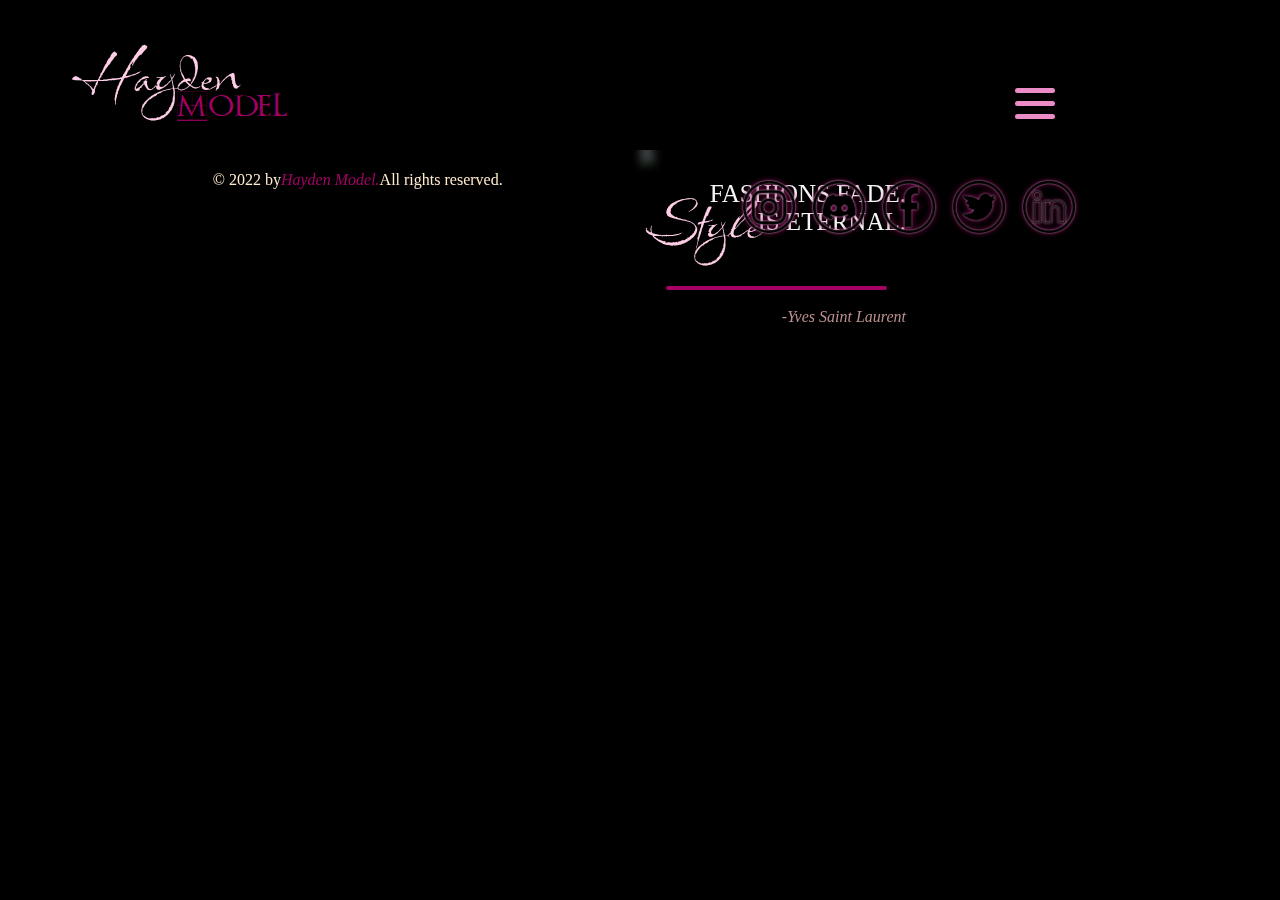
==== src/index.html @ fb040f42 "functionnal burger menu & all pages" ====
<!DOCTYPE html>
<html lang="en">
<head>
    <meta charset="UTF-8">
    <meta http-equiv="X-UA-Compatible" content="IE=edge">
    <meta name="viewport" content="width=device-width, initial-scale=1.0">
    <title>Hayden Model</title>
    <link rel="icon" href="./assets/images/favicon.ico"/>
    <link href="style.css" rel="stylesheet" />
    <script src="./script.js" defer></script>
    <link rel="preconnect" href="https://fonts.googleapis.com">
<link rel="preconnect" href="https://fonts.gstatic.com" crossorigin>
<link href="https://fonts.googleapis.com/css2?family=Babylonica&display=swap" rel="stylesheet">
</head>
<body>
    <header>
        <h1>Hayden</h1><br>
        <h2> Model</h2>
        <div class="header-div">
            <div class="burger">
            </div>
        </div>
        <!-- <div class="cd-header">
            <div class="nav">
            <div class="nav_content">
                <ul class="nav_list">
                    <li class="nav_list-item"><a href="#" class="hover-target">Home</a></li>
                    <li class="nav_list-item"><a href="#" class="hover-target">Philosophy</a></li>
                    <li class="nav_list-item"><a href="#" class="hover-target">Informations</a></li>
                    <li class="nav_list-item"><a href="#" class="hover-target">Gallery</a></li>
                    <li class="nav_list-item"><a href="#" class="hover-target">Contact</a></li>
                </ul>
            </div>
            </div>
        </div>  -->
    </header>

<div class="cd-header">
    <div class="nav">
        <div class="nav_content">
            <ul class="nav_list">
                <li class="nav_list-item"><a href="../src/index.html" class="hover-target">Home</a></li>
                <li class="nav_list-item"><a href="./philosophy/philosophy.html" class="hover-target">Philosophy</a></li>
                <li class="nav_list-item"><a href="./info/info.html" class="hover-target">Informations</a></li>
                <li class="nav_list-item"><a href="./gallery/gallery.html" class="hover-target">Gallery</a></li>
                <li class="nav_list-item"><a href="./contact/contact.html" class="hover-target">Contact</a></li>
            </ul>
        </div>
    </div>
</div>
    
    <div class="item">  
        <span class="intro">
        FASHIONS FADE.<br>
        IS ETERNAL.
        </span>
    <h3>Style</h3>   
    <hr>
    <h4><em>-Yves Saint Laurent</em></h4>
    </div>
        
    <div class="container">
        <img src="https://static.wixstatic.com/media/7e07e1_37d0eb35a1221d2c4192170bcd3a94af.png/v1/fill/w_917,h_589,al_c,q_90,enc_auto/7e07e1_37d0eb35a1221d2c4192170bcd3a94af.png">
    </div>
    </body>
    <footer>
        <div class="footer-div">
        <div class="copywrite">© 2022 by <em style="color: #A40066;">Hayden Model.</em> All rights reserved.</div>
        <div class="social-media">
            <a href="https://www.instagram.com/thecrazyhitomi/?hl=fr" target="_blank"><img src="./assets/images/social/insta.png" width=70px height=70px></a>
            <a href="" target="_blank"><img src="./assets/images/social/discord.png" width=70px height=70px></a>
            <a href="https://www.facebook.com/haydenmodel/" target="_blank"><img src="./assets/images/social/fff.png" width=70px height=70px></a>
            <a href="https://mobile.twitter.com/thecrazyhitomi" target="_blank"><img src="./assets/images/social/twit.png" width=70px height=70px></a>
            <a href="https://fr.linkedin.com/in/amandine-tomas-32888a89" target="_blank"><img src="./assets/images/social/linkedin.png" width=70px height=70px></a>
        </div>
        </div>
    </footer>
</html>
---- src/style.css ----
* {
    box-sizing: border-box;
}

@font-face {
  font-family: 'trajanusbricksregular';
  src: url('./assets/font/trajanusbricks-webfont.woff') format('woff'),
       url('./assets/font/trajanusbricks-webfont.woff2') format('woff2');
  font-weight: normal;
  font-style: normal;

}
/* @font-face {
  font-family: 'babylonicaregular';
  src: url('./assets/font/babylonica-regular-webfont.woff2') format('woff2'),
       url('./assets/font/babylonica-regular-webfont.woff') format('woff');
  font-weight: normal;
  font-style: normal; 

}*/
  
  *::-webkit-scrollbar {
    width: 20px;
    border-radius: 20px;
  }

  *::-webkit-scrollbar-track {
    background-color: black;
    border-radius: 20px;
  }
  
  *::-webkit-scrollbar-thumb {
    background: linear-gradient(90deg, #A40066, #eb8cc6, rgba(78, 14, 67, 0.2));
    border-radius: 10px;
  }
  
  body {
    margin-top: 150px;
    padding:0;
    height: auto;
    width: 100%;
    justify-content: space-around;
    justify-items: center;
    align-content: space-around;
    align-items: center;
    background-color:black;
    cursor: url("./assets/images/normal-select.cur"), pointer;
  } 
  /* .header-title {
    padding: 0;
    margin: 0;
    width: 90%;
    text-align: center;
  } */

  header {
    display: flex;
    position: fixed;
    z-index: 1;
    top: 0;
    justify-content: left;
    align-items: center;
    font-family: 'trajanusbricksregular', cursive;
    font-size: 30px;
    background-color: black; 
    height: 150px;
    width: 100%;
    /* text-shadow: rgba(0, 0, 0, 1) 0px 0px 0px; */
    /* transition: 1s all; */
}

h1 {
  padding-left:5%;
  font-family: 'Babylonica', cursive;
  color: rgb(255, 205, 230);
  font-weight: 400;
  font-size: 70px;
  z-index: 10;
}

h2 {
  margin-top: 7%;
  margin-left: -5%;
  font-family: 'trajanusbricksregular', cursive;
  color: #A40066;
    font-size: 30px;
    font-weight: 400;
}

h3 {
  float: left;
  word-wrap:break-word;
  overflow-wrap: break-word;
  position:absolute;
  top: 30px;
  padding-bottom: 0%;
  margin: 0 0 0 0;
  font-family: 'Babylonica', cursive;
  color: rgb(255, 205, 230);
  font-size: 65px;
  font-weight: 400;
  z-index: 8;
}

h4 {
  color:rosybrown;
  margin: 10px 0 0 0;
  float: right;
  font-weight: 400;
}

hr{
  background-color: #A40066;
  border-radius: 2px;
  border: none;
  margin-top: 50px;
  width: 85%;
	height: 4px;
}

/* p {
  color: whitesmoke;
  margin: 0 0 0 0;
} */

.intro{
  z-index: 2;
  text-align:right;
  color: whitesmoke;
  font-size: 25px;
  margin: 0 0 0 0;
  padding: 0;
}

.item {
  padding: 30px 20px 0 20px ;
  overflow: inherit;
  position: absolute;
  text-align: end;
  margin-left: 20%;
  height: 500px;
  width: 300px;
  border-radius: 0 0 100px 15px;
  /* box-shadow: 6px 0 15px rgba(0,0,0,0.6); */
  background: rgba(0,0,0,0.7);
-webkit-backdrop-filter: blur(4px);
backdrop-filter: blur(4px);


}



.container {
  position: static;
  display: flex;
  /* margin-top: 150px; */
  justify-content: center;
  align-items: top;

}


.header-div{
  display: flex;
  justify-content:flex-end;
  align-items:flex-end;
  margin-top: 50px;
  margin-right: 200px;
  padding: 20px;
  width:90%;
}

.burger-menu{
  cursor: url("./assets/images/link-select.cur"), pointer;
  left: 15px;
  padding: 0.5em 0.45em 0em 0.5em;
  transition: all 400ms ease-in-out;
  top: 15px;
  z-index: 200;
}
.burger-menu>div{
  background-color: #eb8cc6;
  height: 5px;
  width: 40px;
  border-radius: 8px;
  margin-bottom: 8px;
  transition: all 300ms ease-in;
}

.cd-header{
  z-index: 100;
  width:100vw;
  height: 50%;
  position: fixed;

}

.nav{
  opacity: 0;
  position:static;
  overflow: hidden;


}
.visible{
  /* display: flex;
  justify-content: flex-end; */
  opacity: 1;
  /* transform: translate(30px, 0%); */
  transition: opacity .2 ease, transform .2s ease;
}

.nav:before {
  position: fixed;
  width: 0;
  height: 0;
  background-color: white;
}

.nav:after {
  background-color: white;
  /* border-bottom-right-radius: 200%; */
  /* z-index: 100; */
  border-bottom-right-radius: 200%;
  transition: border-radius linear 0.8s, width cubic-bezier(0.77, 0, 0.175, 1) 0.6s, height cubic-bezier(0.77, 0, 0.175, 1) 0.6s;
  transition-delay: 4s;
  /* box-shadow: 6px 7px 28px 0 rgba(16, 16, 16, 0); */ 
}

.nav_content {
  /*glassmorphism effect
   background: rgba(0,0,0,0.45);
-webkit-backdrop-filter: blur(18px);
backdrop-filter: blur(18px); */
background-color: black;
  position: absolute;
  /* padding-top: 7px; */
  padding-left: 30px;
  padding-bottom: 15px;
  right: 200px;
  width: 280px;
  text-align: left;
  transition-delay: 4s;
  transition: border-radius linear 0.8s, width cubic-bezier(0.77, 0, 0.175, 1) 0.6s, height cubic-bezier(0.77, 0, 0.175, 1) 0.6s;
  box-shadow: 6px 7px 28px 0 rgba(16, 16, 16, 0);
}

.nav_list {
  position: relative;
  padding: 0;
  margin: 0;
  justify-content: center;
  /* z-index: 2; */
}

.nav_list-item {
  position: relative;
  display: block;
  transition-delay: 0.8s;
  /* opacity: 0; */
  text-align: left;
  color: blanchedalmond;
  font-family: 'Segoe UI', Tahoma, Geneva, Verdana, sans-serif;
  font-size: 22px;
  line-height: 1.2;
  letter-spacing: 2px;
  transform: translate(-30px, 0%);
  /* transition: opacity .2 ease, transform .2s ease; */
  margin-top: 7px;
  margin-bottom: 7px;
}


.nav_list-item a {
  position: relative;
  text-decoration: none;
  color: blanchedalmond;
  overflow: hidden;
  cursor: url("./assets/images/handwriting.cur"), pointer;
  font-family: 'Segoe UI', Tahoma, Geneva, Verdana, sans-serif;
  font-weight: 400;
  z-index: 2;
  padding-left: 40px;
  padding-top: 5px;
  padding-bottom: 5px;
  display: inline-block;
  transition: all 200ms linear;
}

.nav_list-item a:after {
  position: absolute;
  content: '';
  top: 5%;
  left: 0;
  width: 5px;
  height: 0;
  background-color: #A40066;
  z-index: 1;
  transition: all 200ms linear;
}

.nav_list-item a:hover:after {
  height: 100%;
  opacity: 1;
  top: 0;
}

.nav_list-item a:hover {
  color: #eb8cc6;
}

.nav_list-item .activ-nav a {
  color: #eb8cc6;
}

.nav_list-item .activ-nav a:after {
  height: 100%;
  opacity: 1;
  top: 0;
}

footer{
  width:100%;
  position:absolute;
  margin-top: 5px;
  display: flex;
  justify-content: center;
}
.footer-div{
  width:68%;
  display: flex;
  justify-items: center;
  

}

.copywrite{
  display: inline-flex;
  color: blanchedalmond;
  width: 50%;
}

.social-media {
  display: inline-flex;
  justify-content: flex-end;
  align-items: flex-end;
  width: 50%;
}



  /* footer {
    bottom:0;
    position: fixed; 
    height: 100px;
    width: 100%;
    border-radius: 0 70px 0 0;
    background: linear-gradient(rgb(20, 16, 73), rgb(86, 145, 155), rgb(54, 112, 122));
    color:
    rgb(30, 51, 88);
    font-family: 'Babylonica', cursive;
    font-style: oblique;
    display: flex;
    justify-content: center;
    align-items: center;
} */
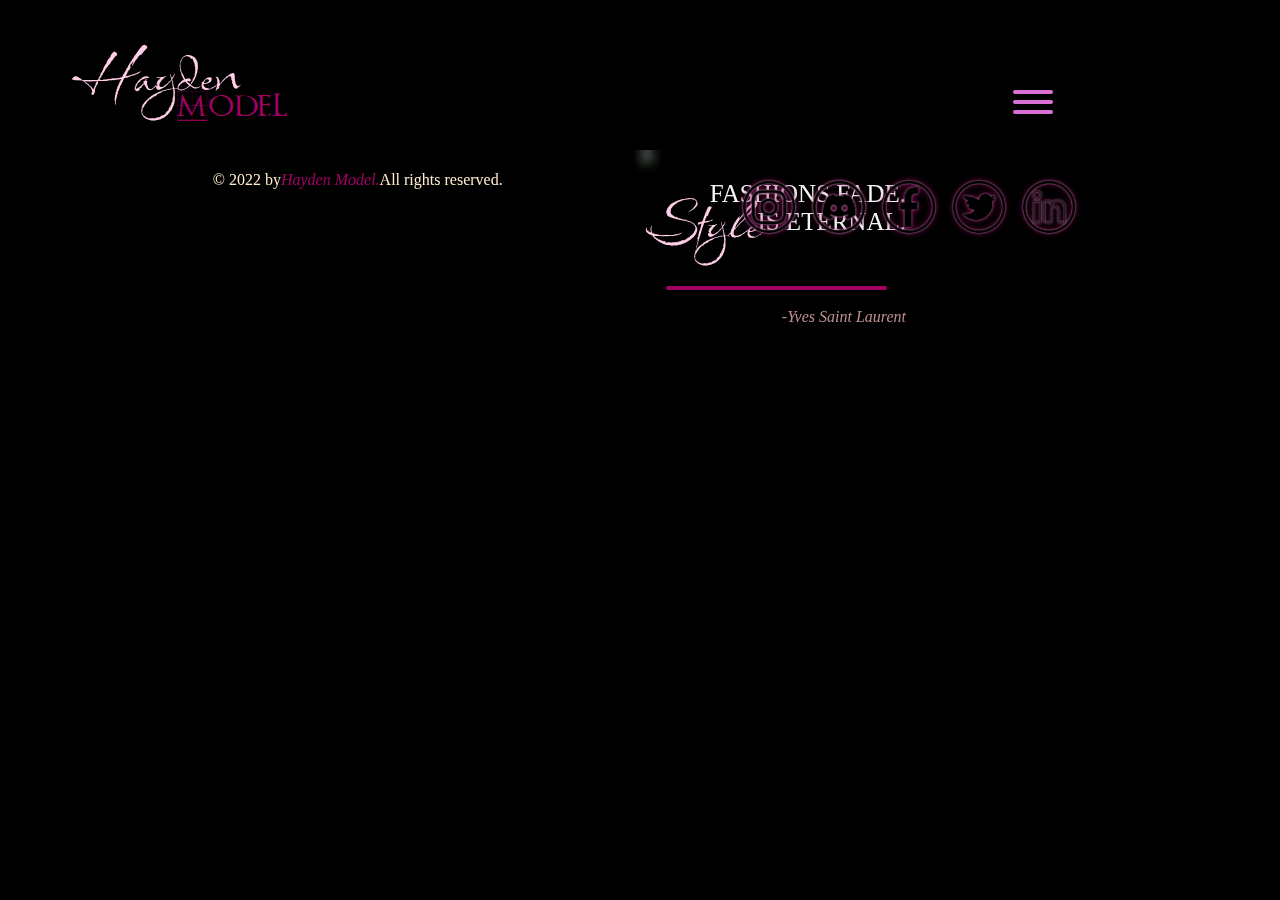
==== commit c879903e: "new burger menu" ====
--- a/src/index.html
+++ b/src/index.html
@@ -11,14 +11,32 @@
     <link rel="preconnect" href="https://fonts.googleapis.com">
 <link rel="preconnect" href="https://fonts.gstatic.com" crossorigin>
 <link href="https://fonts.googleapis.com/css2?family=Babylonica&display=swap" rel="stylesheet">
+<link href="./assets/hamburger.css" rel="stylesheet">
 </head>
 <body>
     <header>
         <h1>Hayden</h1><br>
         <h2> Model</h2>
         <div class="header-div">
-            <div class="burger">
-            </div>
+            <button class="hamburger hamburger--emphatic" type="button">
+                <span class="hamburger-box">
+                    <span class="hamburger-inner"></span>
+                </span>
+            </button>
+        <script>
+        var forEach=function(t,o,r){if("[object Object]"===Object.prototype.toString.call(t))for(var c in t)Object.prototype.hasOwnProperty.call(t,c)&&o.call(r,t[c],c,t);else for(var e=0,l=t.length;l>e;e++)o.call(r,t[e],e,t)};
+
+    var hamburgers = document.querySelectorAll(".hamburger");
+    if (hamburgers.length > 0) {
+      forEach(hamburgers, function(hamburger) {
+        hamburger.addEventListener("click", function() {
+          this.classList.toggle("is-active");
+        }, false);
+      });
+    }
+        </script>
+            <!-- <div class="burger">
+            </div> -->
         </div>
         <!-- <div class="cd-header">
             <div class="nav">
--- a/src/style.css
+++ b/src/style.css
@@ -190,14 +190,16 @@
 
 .cd-header{
   z-index: 100;
-  width:100vw;
+  width: 50%;
   height: 50%;
   position: fixed;
+  display: none;
+  right: 0%;
+  transition: opacity .2 ease, transform .2s ease;
 
 }
 
 .nav{
-  opacity: 0;
   position:static;
   overflow: hidden;
 
@@ -206,10 +208,10 @@
 .visible{
   /* display: flex;
   justify-content: flex-end; */
-  opacity: 1;
+  display: initial;
   /* transform: translate(30px, 0%); */
-  transition: opacity .2 ease, transform .2s ease;
-}
+}
+
 
 .nav:before {
   position: fixed;
--- a/src/assets/hamburger.css
+++ b/src/assets/hamburger.css
@@ -0,0 +1,706 @@
+/*!
+ * Hamburgers
+ * @description Tasty CSS-animated hamburgers
+ * @author Jonathan Suh @jonsuh
+ * @site https://jonsuh.com/hamburgers
+ * @link https://github.com/jonsuh/hamburgers
+ */
+ .hamburger {
+    padding: 15px 15px;
+    display: inline-block;
+    cursor: url("../assets/images/link-select.cur"), pointer;
+    transition-property: opacity, filter;
+    transition-duration: 0.15s;
+    transition-timing-function: linear;
+    font: inherit;
+    color: inherit;
+    text-transform: none;
+    background-color: transparent;
+    border: 0;
+    margin: 0;
+    overflow: visible; }
+    .hamburger:hover {
+      opacity: 0.7; }
+    .hamburger.is-active:hover {
+      opacity: 0.7; }
+    .hamburger.is-active .hamburger-inner,
+    .hamburger.is-active .hamburger-inner::before,
+    .hamburger.is-active .hamburger-inner::after {
+      background-color: orchid; }
+  
+  .hamburger-box {
+    width: 40px;
+    height: 24px;
+    display: inline-block;
+    position: relative; }
+  
+  .hamburger-inner {
+    display: block;
+    top: 50%;
+    margin-top: -2px; }
+    .hamburger-inner, .hamburger-inner::before, .hamburger-inner::after {
+      width: 40px;
+      height: 4px;
+      background-color: orchid;
+      border-radius: 4px;
+      position: absolute;
+      transition-property: transform;
+      transition-duration: 0.15s;
+      transition-timing-function: ease; }
+    .hamburger-inner::before, .hamburger-inner::after {
+      content: "";
+      display: block; }
+    .hamburger-inner::before {
+      top: -10px; }
+    .hamburger-inner::after {
+      bottom: -10px; }
+  
+  /*
+     * 3DX
+     */
+  .hamburger--3dx .hamburger-box {
+    perspective: 80px; }
+  
+  .hamburger--3dx .hamburger-inner {
+    transition: transform 0.15s cubic-bezier(0.645, 0.045, 0.355, 1), background-color 0s 0.1s cubic-bezier(0.645, 0.045, 0.355, 1); }
+    .hamburger--3dx .hamburger-inner::before, .hamburger--3dx .hamburger-inner::after {
+      transition: transform 0s 0.1s cubic-bezier(0.645, 0.045, 0.355, 1); }
+  
+  .hamburger--3dx.is-active .hamburger-inner {
+    background-color: transparent !important;
+    transform: rotateY(180deg); }
+    .hamburger--3dx.is-active .hamburger-inner::before {
+      transform: translate3d(0, 10px, 0) rotate(45deg); }
+    .hamburger--3dx.is-active .hamburger-inner::after {
+      transform: translate3d(0, -10px, 0) rotate(-45deg); }
+  
+  /*
+     * 3DX Reverse
+     */
+  .hamburger--3dx-r .hamburger-box {
+    perspective: 80px; }
+  
+  .hamburger--3dx-r .hamburger-inner {
+    transition: transform 0.15s cubic-bezier(0.645, 0.045, 0.355, 1), background-color 0s 0.1s cubic-bezier(0.645, 0.045, 0.355, 1); }
+    .hamburger--3dx-r .hamburger-inner::before, .hamburger--3dx-r .hamburger-inner::after {
+      transition: transform 0s 0.1s cubic-bezier(0.645, 0.045, 0.355, 1); }
+  
+  .hamburger--3dx-r.is-active .hamburger-inner {
+    background-color: transparent !important;
+    transform: rotateY(-180deg); }
+    .hamburger--3dx-r.is-active .hamburger-inner::before {
+      transform: translate3d(0, 10px, 0) rotate(45deg); }
+    .hamburger--3dx-r.is-active .hamburger-inner::after {
+      transform: translate3d(0, -10px, 0) rotate(-45deg); }
+  
+  /*
+     * 3DY
+     */
+  .hamburger--3dy .hamburger-box {
+    perspective: 80px; }
+  
+  .hamburger--3dy .hamburger-inner {
+    transition: transform 0.15s cubic-bezier(0.645, 0.045, 0.355, 1), background-color 0s 0.1s cubic-bezier(0.645, 0.045, 0.355, 1); }
+    .hamburger--3dy .hamburger-inner::before, .hamburger--3dy .hamburger-inner::after {
+      transition: transform 0s 0.1s cubic-bezier(0.645, 0.045, 0.355, 1); }
+  
+  .hamburger--3dy.is-active .hamburger-inner {
+    background-color: transparent !important;
+    transform: rotateX(-180deg); }
+    .hamburger--3dy.is-active .hamburger-inner::before {
+      transform: translate3d(0, 10px, 0) rotate(45deg); }
+    .hamburger--3dy.is-active .hamburger-inner::after {
+      transform: translate3d(0, -10px, 0) rotate(-45deg); }
+  
+  /*
+     * 3DY Reverse
+     */
+  .hamburger--3dy-r .hamburger-box {
+    perspective: 80px; }
+  
+  .hamburger--3dy-r .hamburger-inner {
+    transition: transform 0.15s cubic-bezier(0.645, 0.045, 0.355, 1), background-color 0s 0.1s cubic-bezier(0.645, 0.045, 0.355, 1); }
+    .hamburger--3dy-r .hamburger-inner::before, .hamburger--3dy-r .hamburger-inner::after {
+      transition: transform 0s 0.1s cubic-bezier(0.645, 0.045, 0.355, 1); }
+  
+  .hamburger--3dy-r.is-active .hamburger-inner {
+    background-color: transparent !important;
+    transform: rotateX(180deg); }
+    .hamburger--3dy-r.is-active .hamburger-inner::before {
+      transform: translate3d(0, 10px, 0) rotate(45deg); }
+    .hamburger--3dy-r.is-active .hamburger-inner::after {
+      transform: translate3d(0, -10px, 0) rotate(-45deg); }
+  
+  /*
+     * 3DXY
+     */
+  .hamburger--3dxy .hamburger-box {
+    perspective: 80px; }
+  
+  .hamburger--3dxy .hamburger-inner {
+    transition: transform 0.15s cubic-bezier(0.645, 0.045, 0.355, 1), background-color 0s 0.1s cubic-bezier(0.645, 0.045, 0.355, 1); }
+    .hamburger--3dxy .hamburger-inner::before, .hamburger--3dxy .hamburger-inner::after {
+      transition: transform 0s 0.1s cubic-bezier(0.645, 0.045, 0.355, 1); }
+  
+  .hamburger--3dxy.is-active .hamburger-inner {
+    background-color: transparent !important;
+    transform: rotateX(180deg) rotateY(180deg); }
+    .hamburger--3dxy.is-active .hamburger-inner::before {
+      transform: translate3d(0, 10px, 0) rotate(45deg); }
+    .hamburger--3dxy.is-active .hamburger-inner::after {
+      transform: translate3d(0, -10px, 0) rotate(-45deg); }
+  
+  /*
+     * 3DXY Reverse
+     */
+  .hamburger--3dxy-r .hamburger-box {
+    perspective: 80px; }
+  
+  .hamburger--3dxy-r .hamburger-inner {
+    transition: transform 0.15s cubic-bezier(0.645, 0.045, 0.355, 1), background-color 0s 0.1s cubic-bezier(0.645, 0.045, 0.355, 1); }
+    .hamburger--3dxy-r .hamburger-inner::before, .hamburger--3dxy-r .hamburger-inner::after {
+      transition: transform 0s 0.1s cubic-bezier(0.645, 0.045, 0.355, 1); }
+  
+  .hamburger--3dxy-r.is-active .hamburger-inner {
+    background-color: transparent !important;
+    transform: rotateX(180deg) rotateY(180deg) rotateZ(-180deg); }
+    .hamburger--3dxy-r.is-active .hamburger-inner::before {
+      transform: translate3d(0, 10px, 0) rotate(45deg); }
+    .hamburger--3dxy-r.is-active .hamburger-inner::after {
+      transform: translate3d(0, -10px, 0) rotate(-45deg); }
+  
+  /*
+     * Arrow
+     */
+  .hamburger--arrow.is-active .hamburger-inner::before {
+    transform: translate3d(-8px, 0, 0) rotate(-45deg) scale(0.7, 1); }
+  
+  .hamburger--arrow.is-active .hamburger-inner::after {
+    transform: translate3d(-8px, 0, 0) rotate(45deg) scale(0.7, 1); }
+  
+  /*
+     * Arrow Right
+     */
+  .hamburger--arrow-r.is-active .hamburger-inner::before {
+    transform: translate3d(8px, 0, 0) rotate(45deg) scale(0.7, 1); }
+  
+  .hamburger--arrow-r.is-active .hamburger-inner::after {
+    transform: translate3d(8px, 0, 0) rotate(-45deg) scale(0.7, 1); }
+  
+  /*
+     * Arrow Alt
+     */
+  .hamburger--arrowalt .hamburger-inner::before {
+    transition: top 0.1s 0.1s ease, transform 0.1s cubic-bezier(0.165, 0.84, 0.44, 1); }
+  
+  .hamburger--arrowalt .hamburger-inner::after {
+    transition: bottom 0.1s 0.1s ease, transform 0.1s cubic-bezier(0.165, 0.84, 0.44, 1); }
+  
+  .hamburger--arrowalt.is-active .hamburger-inner::before {
+    top: 0;
+    transform: translate3d(-8px, -10px, 0) rotate(-45deg) scale(0.7, 1);
+    transition: top 0.1s ease, transform 0.1s 0.1s cubic-bezier(0.895, 0.03, 0.685, 0.22); }
+  
+  .hamburger--arrowalt.is-active .hamburger-inner::after {
+    bottom: 0;
+    transform: translate3d(-8px, 10px, 0) rotate(45deg) scale(0.7, 1);
+    transition: bottom 0.1s ease, transform 0.1s 0.1s cubic-bezier(0.895, 0.03, 0.685, 0.22); }
+  
+  /*
+     * Arrow Alt Right
+     */
+  .hamburger--arrowalt-r .hamburger-inner::before {
+    transition: top 0.1s 0.1s ease, transform 0.1s cubic-bezier(0.165, 0.84, 0.44, 1); }
+  
+  .hamburger--arrowalt-r .hamburger-inner::after {
+    transition: bottom 0.1s 0.1s ease, transform 0.1s cubic-bezier(0.165, 0.84, 0.44, 1); }
+  
+  .hamburger--arrowalt-r.is-active .hamburger-inner::before {
+    top: 0;
+    transform: translate3d(8px, -10px, 0) rotate(45deg) scale(0.7, 1);
+    transition: top 0.1s ease, transform 0.1s 0.1s cubic-bezier(0.895, 0.03, 0.685, 0.22); }
+  
+  .hamburger--arrowalt-r.is-active .hamburger-inner::after {
+    bottom: 0;
+    transform: translate3d(8px, 10px, 0) rotate(-45deg) scale(0.7, 1);
+    transition: bottom 0.1s ease, transform 0.1s 0.1s cubic-bezier(0.895, 0.03, 0.685, 0.22); }
+  
+  /*
+     * Arrow Turn
+     */
+  .hamburger--arrowturn.is-active .hamburger-inner {
+    transform: rotate(-180deg); }
+    .hamburger--arrowturn.is-active .hamburger-inner::before {
+      transform: translate3d(8px, 0, 0) rotate(45deg) scale(0.7, 1); }
+    .hamburger--arrowturn.is-active .hamburger-inner::after {
+      transform: translate3d(8px, 0, 0) rotate(-45deg) scale(0.7, 1); }
+  
+  /*
+     * Arrow Turn Right
+     */
+  .hamburger--arrowturn-r.is-active .hamburger-inner {
+    transform: rotate(-180deg); }
+    .hamburger--arrowturn-r.is-active .hamburger-inner::before {
+      transform: translate3d(-8px, 0, 0) rotate(-45deg) scale(0.7, 1); }
+    .hamburger--arrowturn-r.is-active .hamburger-inner::after {
+      transform: translate3d(-8px, 0, 0) rotate(45deg) scale(0.7, 1); }
+  
+  /*
+     * Boring
+     */
+  .hamburger--boring .hamburger-inner, .hamburger--boring .hamburger-inner::before, .hamburger--boring .hamburger-inner::after {
+    transition-property: none; }
+  
+  .hamburger--boring.is-active .hamburger-inner {
+    transform: rotate(45deg); }
+    .hamburger--boring.is-active .hamburger-inner::before {
+      top: 0;
+      opacity: 0; }
+    .hamburger--boring.is-active .hamburger-inner::after {
+      bottom: 0;
+      transform: rotate(-90deg); }
+  
+  /*
+     * Collapse
+     */
+  .hamburger--collapse .hamburger-inner {
+    top: auto;
+    bottom: 0;
+    transition-duration: 0.13s;
+    transition-delay: 0.13s;
+    transition-timing-function: cubic-bezier(0.55, 0.055, 0.675, 0.19); }
+    .hamburger--collapse .hamburger-inner::after {
+      top: -20px;
+      transition: top 0.2s 0.2s cubic-bezier(0.33333, 0.66667, 0.66667, 1), opacity 0.1s linear; }
+    .hamburger--collapse .hamburger-inner::before {
+      transition: top 0.12s 0.2s cubic-bezier(0.33333, 0.66667, 0.66667, 1), transform 0.13s cubic-bezier(0.55, 0.055, 0.675, 0.19); }
+  
+  .hamburger--collapse.is-active .hamburger-inner {
+    transform: translate3d(0, -10px, 0) rotate(-45deg);
+    transition-delay: 0.22s;
+    transition-timing-function: cubic-bezier(0.215, 0.61, 0.355, 1); }
+    .hamburger--collapse.is-active .hamburger-inner::after {
+      top: 0;
+      opacity: 0;
+      transition: top 0.2s cubic-bezier(0.33333, 0, 0.66667, 0.33333), opacity 0.1s 0.22s linear; }
+    .hamburger--collapse.is-active .hamburger-inner::before {
+      top: 0;
+      transform: rotate(-90deg);
+      transition: top 0.1s 0.16s cubic-bezier(0.33333, 0, 0.66667, 0.33333), transform 0.13s 0.25s cubic-bezier(0.215, 0.61, 0.355, 1); }
+  
+  /*
+     * Collapse Reverse
+     */
+  .hamburger--collapse-r .hamburger-inner {
+    top: auto;
+    bottom: 0;
+    transition-duration: 0.13s;
+    transition-delay: 0.13s;
+    transition-timing-function: cubic-bezier(0.55, 0.055, 0.675, 0.19); }
+    .hamburger--collapse-r .hamburger-inner::after {
+      top: -20px;
+      transition: top 0.2s 0.2s cubic-bezier(0.33333, 0.66667, 0.66667, 1), opacity 0.1s linear; }
+    .hamburger--collapse-r .hamburger-inner::before {
+      transition: top 0.12s 0.2s cubic-bezier(0.33333, 0.66667, 0.66667, 1), transform 0.13s cubic-bezier(0.55, 0.055, 0.675, 0.19); }
+  
+  .hamburger--collapse-r.is-active .hamburger-inner {
+    transform: translate3d(0, -10px, 0) rotate(45deg);
+    transition-delay: 0.22s;
+    transition-timing-function: cubic-bezier(0.215, 0.61, 0.355, 1); }
+    .hamburger--collapse-r.is-active .hamburger-inner::after {
+      top: 0;
+      opacity: 0;
+      transition: top 0.2s cubic-bezier(0.33333, 0, 0.66667, 0.33333), opacity 0.1s 0.22s linear; }
+    .hamburger--collapse-r.is-active .hamburger-inner::before {
+      top: 0;
+      transform: rotate(90deg);
+      transition: top 0.1s 0.16s cubic-bezier(0.33333, 0, 0.66667, 0.33333), transform 0.13s 0.25s cubic-bezier(0.215, 0.61, 0.355, 1); }
+  
+  /*
+     * Elastic
+     */
+  .hamburger--elastic .hamburger-inner {
+    top: 2px;
+    transition-duration: 0.275s;
+    transition-timing-function: cubic-bezier(0.68, -0.55, 0.265, 1.55); }
+    .hamburger--elastic .hamburger-inner::before {
+      top: 10px;
+      transition: opacity 0.125s 0.275s ease; }
+    .hamburger--elastic .hamburger-inner::after {
+      top: 20px;
+      transition: transform 0.275s cubic-bezier(0.68, -0.55, 0.265, 1.55); }
+  
+  .hamburger--elastic.is-active .hamburger-inner {
+    transform: translate3d(0, 10px, 0) rotate(135deg);
+    transition-delay: 0.075s; }
+    .hamburger--elastic.is-active .hamburger-inner::before {
+      transition-delay: 0s;
+      opacity: 0; }
+    .hamburger--elastic.is-active .hamburger-inner::after {
+      transform: translate3d(0, -20px, 0) rotate(-270deg);
+      transition-delay: 0.075s; }
+  
+  /*
+     * Elastic Reverse
+     */
+  .hamburger--elastic-r .hamburger-inner {
+    top: 2px;
+    transition-duration: 0.275s;
+    transition-timing-function: cubic-bezier(0.68, -0.55, 0.265, 1.55); }
+    .hamburger--elastic-r .hamburger-inner::before {
+      top: 10px;
+      transition: opacity 0.125s 0.275s ease; }
+    .hamburger--elastic-r .hamburger-inner::after {
+      top: 20px;
+      transition: transform 0.275s cubic-bezier(0.68, -0.55, 0.265, 1.55); }
+  
+  .hamburger--elastic-r.is-active .hamburger-inner {
+    transform: translate3d(0, 10px, 0) rotate(-135deg);
+    transition-delay: 0.075s; }
+    .hamburger--elastic-r.is-active .hamburger-inner::before {
+      transition-delay: 0s;
+      opacity: 0; }
+    .hamburger--elastic-r.is-active .hamburger-inner::after {
+      transform: translate3d(0, -20px, 0) rotate(270deg);
+      transition-delay: 0.075s; }
+  
+  /*
+     * Emphatic
+     */
+  .hamburger--emphatic {
+    overflow: hidden; }
+    .hamburger--emphatic .hamburger-inner {
+      transition: background-color 0.125s 0.175s ease-in; }
+      .hamburger--emphatic .hamburger-inner::before {
+        left: 0;
+        transition: transform 0.125s cubic-bezier(0.6, 0.04, 0.98, 0.335), top 0.05s 0.125s linear, left 0.125s 0.175s ease-in; }
+      .hamburger--emphatic .hamburger-inner::after {
+        top: 10px;
+        right: 0;
+        transition: transform 0.125s cubic-bezier(0.6, 0.04, 0.98, 0.335), top 0.05s 0.125s linear, right 0.125s 0.175s ease-in; }
+    .hamburger--emphatic.is-active .hamburger-inner {
+      transition-delay: 0s;
+      transition-timing-function: ease-out;
+      background-color: transparent !important; }
+      .hamburger--emphatic.is-active .hamburger-inner::before {
+        left: -80px;
+        top: -80px;
+        transform: translate3d(80px, 80px, 0) rotate(45deg);
+        transition: left 0.125s ease-out, top 0.05s 0.125s linear, transform 0.125s 0.175s cubic-bezier(0.075, 0.82, 0.165, 1); }
+      .hamburger--emphatic.is-active .hamburger-inner::after {
+        right: -80px;
+        top: -80px;
+        transform: translate3d(-80px, 80px, 0) rotate(-45deg);
+        transition: right 0.125s ease-out, top 0.05s 0.125s linear, transform 0.125s 0.175s cubic-bezier(0.075, 0.82, 0.165, 1); }
+  
+  /*
+     * Emphatic Reverse
+     */
+  .hamburger--emphatic-r {
+    overflow: hidden; }
+    .hamburger--emphatic-r .hamburger-inner {
+      transition: background-color 0.125s 0.175s ease-in; }
+      .hamburger--emphatic-r .hamburger-inner::before {
+        left: 0;
+        transition: transform 0.125s cubic-bezier(0.6, 0.04, 0.98, 0.335), top 0.05s 0.125s linear, left 0.125s 0.175s ease-in; }
+      .hamburger--emphatic-r .hamburger-inner::after {
+        top: 10px;
+        right: 0;
+        transition: transform 0.125s cubic-bezier(0.6, 0.04, 0.98, 0.335), top 0.05s 0.125s linear, right 0.125s 0.175s ease-in; }
+    .hamburger--emphatic-r.is-active .hamburger-inner {
+      transition-delay: 0s;
+      transition-timing-function: ease-out;
+      background-color: transparent !important; }
+      .hamburger--emphatic-r.is-active .hamburger-inner::before {
+        left: -80px;
+        top: 80px;
+        transform: translate3d(80px, -80px, 0) rotate(-45deg);
+        transition: left 0.125s ease-out, top 0.05s 0.125s linear, transform 0.125s 0.175s cubic-bezier(0.075, 0.82, 0.165, 1); }
+      .hamburger--emphatic-r.is-active .hamburger-inner::after {
+        right: -80px;
+        top: 80px;
+        transform: translate3d(-80px, -80px, 0) rotate(45deg);
+        transition: right 0.125s ease-out, top 0.05s 0.125s linear, transform 0.125s 0.175s cubic-bezier(0.075, 0.82, 0.165, 1); }
+  
+  /*
+     * Minus
+     */
+  .hamburger--minus .hamburger-inner::before, .hamburger--minus .hamburger-inner::after {
+    transition: bottom 0.08s 0s ease-out, top 0.08s 0s ease-out, opacity 0s linear; }
+  
+  .hamburger--minus.is-active .hamburger-inner::before, .hamburger--minus.is-active .hamburger-inner::after {
+    opacity: 0;
+    transition: bottom 0.08s ease-out, top 0.08s ease-out, opacity 0s 0.08s linear; }
+  
+  .hamburger--minus.is-active .hamburger-inner::before {
+    top: 0; }
+  
+  .hamburger--minus.is-active .hamburger-inner::after {
+    bottom: 0; }
+  
+  /*
+     * Slider
+     */
+  .hamburger--slider .hamburger-inner {
+    top: 2px; }
+    .hamburger--slider .hamburger-inner::before {
+      top: 10px;
+      transition-property: transform, opacity;
+      transition-timing-function: ease;
+      transition-duration: 0.15s; }
+    .hamburger--slider .hamburger-inner::after {
+      top: 20px; }
+  
+  .hamburger--slider.is-active .hamburger-inner {
+    transform: translate3d(0, 10px, 0) rotate(45deg); }
+    .hamburger--slider.is-active .hamburger-inner::before {
+      transform: rotate(-45deg) translate3d(-5.71429px, -6px, 0);
+      opacity: 0; }
+    .hamburger--slider.is-active .hamburger-inner::after {
+      transform: translate3d(0, -20px, 0) rotate(-90deg); }
+  
+  /*
+     * Slider Reverse
+     */
+  .hamburger--slider-r .hamburger-inner {
+    top: 2px; }
+    .hamburger--slider-r .hamburger-inner::before {
+      top: 10px;
+      transition-property: transform, opacity;
+      transition-timing-function: ease;
+      transition-duration: 0.15s; }
+    .hamburger--slider-r .hamburger-inner::after {
+      top: 20px; }
+  
+  .hamburger--slider-r.is-active .hamburger-inner {
+    transform: translate3d(0, 10px, 0) rotate(-45deg); }
+    .hamburger--slider-r.is-active .hamburger-inner::before {
+      transform: rotate(45deg) translate3d(5.71429px, -6px, 0);
+      opacity: 0; }
+    .hamburger--slider-r.is-active .hamburger-inner::after {
+      transform: translate3d(0, -20px, 0) rotate(90deg); }
+  
+  /*
+     * Spin
+     */
+  .hamburger--spin .hamburger-inner {
+    transition-duration: 0.22s;
+    transition-timing-function: cubic-bezier(0.55, 0.055, 0.675, 0.19); }
+    .hamburger--spin .hamburger-inner::before {
+      transition: top 0.1s 0.25s ease-in, opacity 0.1s ease-in; }
+    .hamburger--spin .hamburger-inner::after {
+      transition: bottom 0.1s 0.25s ease-in, transform 0.22s cubic-bezier(0.55, 0.055, 0.675, 0.19); }
+  
+  .hamburger--spin.is-active .hamburger-inner {
+    transform: rotate(225deg);
+    transition-delay: 0.12s;
+    transition-timing-function: cubic-bezier(0.215, 0.61, 0.355, 1); }
+    .hamburger--spin.is-active .hamburger-inner::before {
+      top: 0;
+      opacity: 0;
+      transition: top 0.1s ease-out, opacity 0.1s 0.12s ease-out; }
+    .hamburger--spin.is-active .hamburger-inner::after {
+      bottom: 0;
+      transform: rotate(-90deg);
+      transition: bottom 0.1s ease-out, transform 0.22s 0.12s cubic-bezier(0.215, 0.61, 0.355, 1); }
+  
+  /*
+     * Spin Reverse
+     */
+  .hamburger--spin-r .hamburger-inner {
+    transition-duration: 0.22s;
+    transition-timing-function: cubic-bezier(0.55, 0.055, 0.675, 0.19); }
+    .hamburger--spin-r .hamburger-inner::before {
+      transition: top 0.1s 0.25s ease-in, opacity 0.1s ease-in; }
+    .hamburger--spin-r .hamburger-inner::after {
+      transition: bottom 0.1s 0.25s ease-in, transform 0.22s cubic-bezier(0.55, 0.055, 0.675, 0.19); }
+  
+  .hamburger--spin-r.is-active .hamburger-inner {
+    transform: rotate(-225deg);
+    transition-delay: 0.12s;
+    transition-timing-function: cubic-bezier(0.215, 0.61, 0.355, 1); }
+    .hamburger--spin-r.is-active .hamburger-inner::before {
+      top: 0;
+      opacity: 0;
+      transition: top 0.1s ease-out, opacity 0.1s 0.12s ease-out; }
+    .hamburger--spin-r.is-active .hamburger-inner::after {
+      bottom: 0;
+      transform: rotate(90deg);
+      transition: bottom 0.1s ease-out, transform 0.22s 0.12s cubic-bezier(0.215, 0.61, 0.355, 1); }
+  
+  /*
+     * Spring
+     */
+  .hamburger--spring .hamburger-inner {
+    top: 2px;
+    transition: background-color 0s 0.13s linear; }
+    .hamburger--spring .hamburger-inner::before {
+      top: 10px;
+      transition: top 0.1s 0.2s cubic-bezier(0.33333, 0.66667, 0.66667, 1), transform 0.13s cubic-bezier(0.55, 0.055, 0.675, 0.19); }
+    .hamburger--spring .hamburger-inner::after {
+      top: 20px;
+      transition: top 0.2s 0.2s cubic-bezier(0.33333, 0.66667, 0.66667, 1), transform 0.13s cubic-bezier(0.55, 0.055, 0.675, 0.19); }
+  
+  .hamburger--spring.is-active .hamburger-inner {
+    transition-delay: 0.22s;
+    background-color: transparent !important; }
+    .hamburger--spring.is-active .hamburger-inner::before {
+      top: 0;
+      transition: top 0.1s 0.15s cubic-bezier(0.33333, 0, 0.66667, 0.33333), transform 0.13s 0.22s cubic-bezier(0.215, 0.61, 0.355, 1);
+      transform: translate3d(0, 10px, 0) rotate(45deg); }
+    .hamburger--spring.is-active .hamburger-inner::after {
+      top: 0;
+      transition: top 0.2s cubic-bezier(0.33333, 0, 0.66667, 0.33333), transform 0.13s 0.22s cubic-bezier(0.215, 0.61, 0.355, 1);
+      transform: translate3d(0, 10px, 0) rotate(-45deg); }
+  
+  /*
+     * Spring Reverse
+     */
+  .hamburger--spring-r .hamburger-inner {
+    top: auto;
+    bottom: 0;
+    transition-duration: 0.13s;
+    transition-delay: 0s;
+    transition-timing-function: cubic-bezier(0.55, 0.055, 0.675, 0.19); }
+    .hamburger--spring-r .hamburger-inner::after {
+      top: -20px;
+      transition: top 0.2s 0.2s cubic-bezier(0.33333, 0.66667, 0.66667, 1), opacity 0s linear; }
+    .hamburger--spring-r .hamburger-inner::before {
+      transition: top 0.1s 0.2s cubic-bezier(0.33333, 0.66667, 0.66667, 1), transform 0.13s cubic-bezier(0.55, 0.055, 0.675, 0.19); }
+  
+  .hamburger--spring-r.is-active .hamburger-inner {
+    transform: translate3d(0, -10px, 0) rotate(-45deg);
+    transition-delay: 0.22s;
+    transition-timing-function: cubic-bezier(0.215, 0.61, 0.355, 1); }
+    .hamburger--spring-r.is-active .hamburger-inner::after {
+      top: 0;
+      opacity: 0;
+      transition: top 0.2s cubic-bezier(0.33333, 0, 0.66667, 0.33333), opacity 0s 0.22s linear; }
+    .hamburger--spring-r.is-active .hamburger-inner::before {
+      top: 0;
+      transform: rotate(90deg);
+      transition: top 0.1s 0.15s cubic-bezier(0.33333, 0, 0.66667, 0.33333), transform 0.13s 0.22s cubic-bezier(0.215, 0.61, 0.355, 1); }
+  
+  /*
+     * Stand
+     */
+  .hamburger--stand .hamburger-inner {
+    transition: transform 0.075s 0.15s cubic-bezier(0.55, 0.055, 0.675, 0.19), background-color 0s 0.075s linear; }
+    .hamburger--stand .hamburger-inner::before {
+      transition: top 0.075s 0.075s ease-in, transform 0.075s 0s cubic-bezier(0.55, 0.055, 0.675, 0.19); }
+    .hamburger--stand .hamburger-inner::after {
+      transition: bottom 0.075s 0.075s ease-in, transform 0.075s 0s cubic-bezier(0.55, 0.055, 0.675, 0.19); }
+  
+  .hamburger--stand.is-active .hamburger-inner {
+    transform: rotate(90deg);
+    background-color: transparent !important;
+    transition: transform 0.075s 0s cubic-bezier(0.215, 0.61, 0.355, 1), background-color 0s 0.15s linear; }
+    .hamburger--stand.is-active .hamburger-inner::before {
+      top: 0;
+      transform: rotate(-45deg);
+      transition: top 0.075s 0.1s ease-out, transform 0.075s 0.15s cubic-bezier(0.215, 0.61, 0.355, 1); }
+    .hamburger--stand.is-active .hamburger-inner::after {
+      bottom: 0;
+      transform: rotate(45deg);
+      transition: bottom 0.075s 0.1s ease-out, transform 0.075s 0.15s cubic-bezier(0.215, 0.61, 0.355, 1); }
+  
+  /*
+     * Stand Reverse
+     */
+  .hamburger--stand-r .hamburger-inner {
+    transition: transform 0.075s 0.15s cubic-bezier(0.55, 0.055, 0.675, 0.19), background-color 0s 0.075s linear; }
+    .hamburger--stand-r .hamburger-inner::before {
+      transition: top 0.075s 0.075s ease-in, transform 0.075s 0s cubic-bezier(0.55, 0.055, 0.675, 0.19); }
+    .hamburger--stand-r .hamburger-inner::after {
+      transition: bottom 0.075s 0.075s ease-in, transform 0.075s 0s cubic-bezier(0.55, 0.055, 0.675, 0.19); }
+  
+  .hamburger--stand-r.is-active .hamburger-inner {
+    transform: rotate(-90deg);
+    background-color: transparent !important;
+    transition: transform 0.075s 0s cubic-bezier(0.215, 0.61, 0.355, 1), background-color 0s 0.15s linear; }
+    .hamburger--stand-r.is-active .hamburger-inner::before {
+      top: 0;
+      transform: rotate(-45deg);
+      transition: top 0.075s 0.1s ease-out, transform 0.075s 0.15s cubic-bezier(0.215, 0.61, 0.355, 1); }
+    .hamburger--stand-r.is-active .hamburger-inner::after {
+      bottom: 0;
+      transform: rotate(45deg);
+      transition: bottom 0.075s 0.1s ease-out, transform 0.075s 0.15s cubic-bezier(0.215, 0.61, 0.355, 1); }
+  
+  /*
+     * Squeeze
+     */
+  .hamburger--squeeze .hamburger-inner {
+    transition-duration: 0.075s;
+    transition-timing-function: cubic-bezier(0.55, 0.055, 0.675, 0.19); }
+    .hamburger--squeeze .hamburger-inner::before {
+      transition: top 0.075s 0.12s ease, opacity 0.075s ease; }
+    .hamburger--squeeze .hamburger-inner::after {
+      transition: bottom 0.075s 0.12s ease, transform 0.075s cubic-bezier(0.55, 0.055, 0.675, 0.19); }
+  
+  .hamburger--squeeze.is-active .hamburger-inner {
+    transform: rotate(45deg);
+    transition-delay: 0.12s;
+    transition-timing-function: cubic-bezier(0.215, 0.61, 0.355, 1); }
+    .hamburger--squeeze.is-active .hamburger-inner::before {
+      top: 0;
+      opacity: 0;
+      transition: top 0.075s ease, opacity 0.075s 0.12s ease; }
+    .hamburger--squeeze.is-active .hamburger-inner::after {
+      bottom: 0;
+      transform: rotate(-90deg);
+      transition: bottom 0.075s ease, transform 0.075s 0.12s cubic-bezier(0.215, 0.61, 0.355, 1); }
+  
+  /*
+     * Vortex
+     */
+  .hamburger--vortex .hamburger-inner {
+    transition-duration: 0.2s;
+    transition-timing-function: cubic-bezier(0.19, 1, 0.22, 1); }
+    .hamburger--vortex .hamburger-inner::before, .hamburger--vortex .hamburger-inner::after {
+      transition-duration: 0s;
+      transition-delay: 0.1s;
+      transition-timing-function: linear; }
+    .hamburger--vortex .hamburger-inner::before {
+      transition-property: top, opacity; }
+    .hamburger--vortex .hamburger-inner::after {
+      transition-property: bottom, transform; }
+  
+  .hamburger--vortex.is-active .hamburger-inner {
+    transform: rotate(765deg);
+    transition-timing-function: cubic-bezier(0.19, 1, 0.22, 1); }
+    .hamburger--vortex.is-active .hamburger-inner::before, .hamburger--vortex.is-active .hamburger-inner::after {
+      transition-delay: 0s; }
+    .hamburger--vortex.is-active .hamburger-inner::before {
+      top: 0;
+      opacity: 0; }
+    .hamburger--vortex.is-active .hamburger-inner::after {
+      bottom: 0;
+      transform: rotate(90deg); }
+  
+  /*
+     * Vortex Reverse
+     */
+  .hamburger--vortex-r .hamburger-inner {
+    transition-duration: 0.2s;
+    transition-timing-function: cubic-bezier(0.19, 1, 0.22, 1); }
+    .hamburger--vortex-r .hamburger-inner::before, .hamburger--vortex-r .hamburger-inner::after {
+      transition-duration: 0s;
+      transition-delay: 0.1s;
+      transition-timing-function: linear; }
+    .hamburger--vortex-r .hamburger-inner::before {
+      transition-property: top, opacity; }
+    .hamburger--vortex-r .hamburger-inner::after {
+      transition-property: bottom, transform; }
+  
+  .hamburger--vortex-r.is-active .hamburger-inner {
+    transform: rotate(-765deg);
+    transition-timing-function: cubic-bezier(0.19, 1, 0.22, 1); }
+    .hamburger--vortex-r.is-active .hamburger-inner::before, .hamburger--vortex-r.is-active .hamburger-inner::after {
+      transition-delay: 0s; }
+    .hamburger--vortex-r.is-active .hamburger-inner::before {
+      top: 0;
+      opacity: 0; }
+    .hamburger--vortex-r.is-active .hamburger-inner::after {
+      bottom: 0;
+      transform: rotate(-90deg); }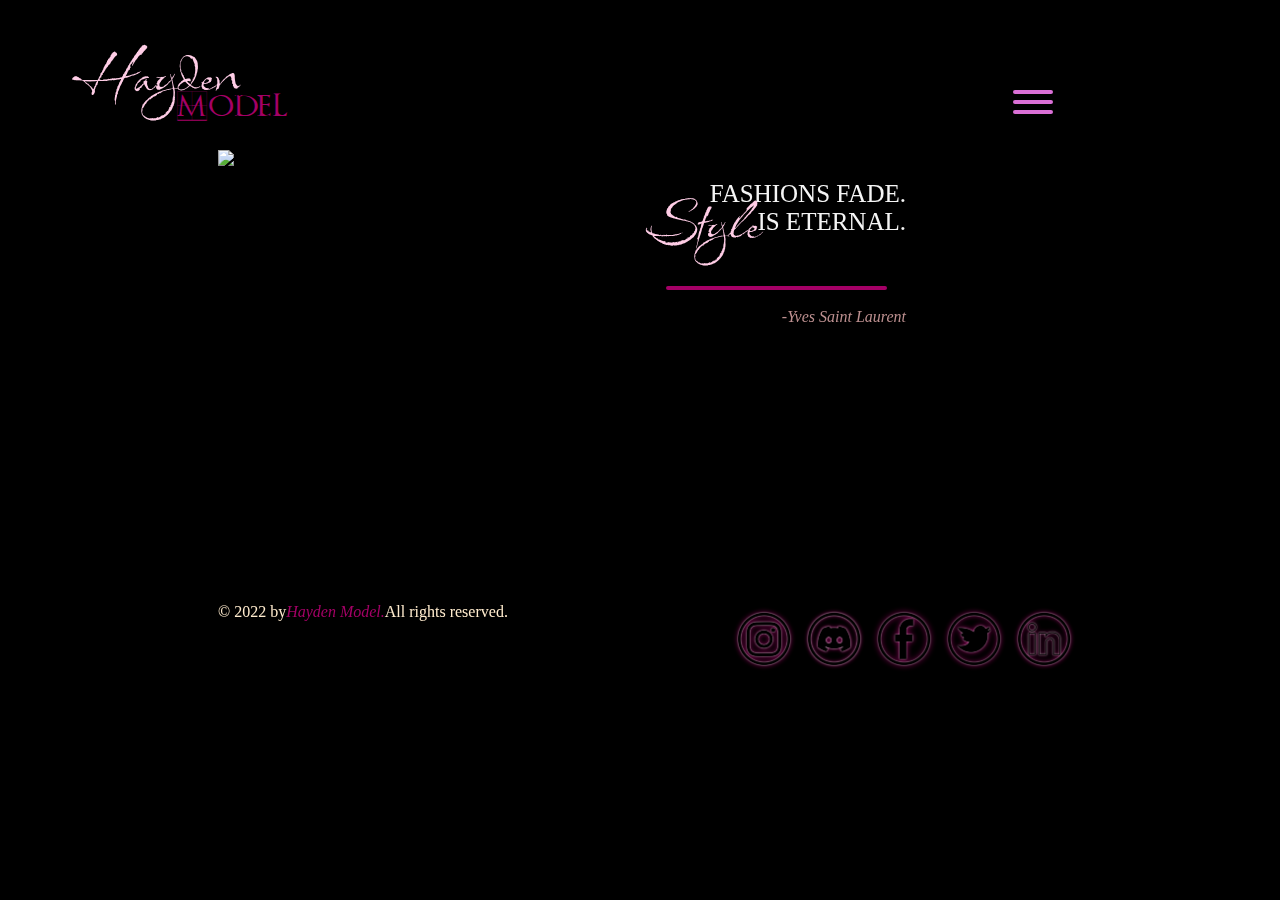
==== commit f3b38bf2: "fix CSS" ====
--- a/src/index.html
+++ b/src/index.html
@@ -1,18 +1,20 @@
 <!DOCTYPE html>
 <html lang="en">
+
 <head>
     <meta charset="UTF-8">
     <meta http-equiv="X-UA-Compatible" content="IE=edge">
     <meta name="viewport" content="width=device-width, initial-scale=1.0">
     <title>Hayden Model</title>
-    <link rel="icon" href="./assets/images/favicon.ico"/>
+    <link rel="icon" href="./assets/images/favicon.ico" />
     <link href="style.css" rel="stylesheet" />
     <script src="./script.js" defer></script>
     <link rel="preconnect" href="https://fonts.googleapis.com">
-<link rel="preconnect" href="https://fonts.gstatic.com" crossorigin>
-<link href="https://fonts.googleapis.com/css2?family=Babylonica&display=swap" rel="stylesheet">
-<link href="./assets/hamburger.css" rel="stylesheet">
+    <link rel="preconnect" href="https://fonts.gstatic.com" crossorigin>
+    <link href="https://fonts.googleapis.com/css2?family=Babylonica&display=swap" rel="stylesheet">
+    <link href="./assets/hamburger.css" rel="stylesheet">
 </head>
+
 <body>
     <header>
         <h1>Hayden</h1><br>
@@ -23,20 +25,6 @@
                     <span class="hamburger-inner"></span>
                 </span>
             </button>
-        <script>
-        var forEach=function(t,o,r){if("[object Object]"===Object.prototype.toString.call(t))for(var c in t)Object.prototype.hasOwnProperty.call(t,c)&&o.call(r,t[c],c,t);else for(var e=0,l=t.length;l>e;e++)o.call(r,t[e],e,t)};
-
-    var hamburgers = document.querySelectorAll(".hamburger");
-    if (hamburgers.length > 0) {
-      forEach(hamburgers, function(hamburger) {
-        hamburger.addEventListener("click", function() {
-          this.classList.toggle("is-active");
-        }, false);
-      });
-    }
-        </script>
-            <!-- <div class="burger">
-            </div> -->
         </div>
         <!-- <div class="cd-header">
             <div class="nav">
@@ -53,44 +41,51 @@
         </div>  -->
     </header>
 
-<div class="cd-header">
-    <div class="nav">
-        <div class="nav_content">
-            <ul class="nav_list">
-                <li class="nav_list-item"><a href="../src/index.html" class="hover-target">Home</a></li>
-                <li class="nav_list-item"><a href="./philosophy/philosophy.html" class="hover-target">Philosophy</a></li>
-                <li class="nav_list-item"><a href="./info/info.html" class="hover-target">Informations</a></li>
-                <li class="nav_list-item"><a href="./gallery/gallery.html" class="hover-target">Gallery</a></li>
-                <li class="nav_list-item"><a href="./contact/contact.html" class="hover-target">Contact</a></li>
-            </ul>
+    <div class="cd-header">
+        <div class="nav">
+            <div class="nav_content">
+                <ul class="nav_list nav_listitem">
+                    <li class="nav_listitem-1"><a href="../src/index.html" class="hover-target">Home</a></li>
+                    <li class="nav_listitem-2"><a href="./philosophy/philosophy.html"
+                            class="hover-target">Philosophy</a></li>
+                    <li class="nav_listitem-3"><a href="./info/info.html" class="hover-target">Informations</a></li>
+                    <li class="nav_listitem-4"><a href="./gallery/gallery.html" class="hover-target">Gallery</a></li>
+                    <li class="nav_listitem-5"><a href="./contact/contact.html" class="hover-target">Contact</a></li>
+                </ul>
+            </div>
         </div>
     </div>
-</div>
-    
-    <div class="item">  
+
+    <div class="item">
         <span class="intro">
-        FASHIONS FADE.<br>
-        IS ETERNAL.
+            FASHIONS FADE.<br>
+            IS ETERNAL.
         </span>
-    <h3>Style</h3>   
-    <hr>
-    <h4><em>-Yves Saint Laurent</em></h4>
+        <h3>Style</h3>
+        <hr>
+        <h4><em>-Yves Saint Laurent</em></h4>
     </div>
-        
+
     <div class="container">
-        <img src="https://static.wixstatic.com/media/7e07e1_37d0eb35a1221d2c4192170bcd3a94af.png/v1/fill/w_917,h_589,al_c,q_90,enc_auto/7e07e1_37d0eb35a1221d2c4192170bcd3a94af.png">
+        <img class="pic-background"
+            src="https://static.wixstatic.com/media/7e07e1_37d0eb35a1221d2c4192170bcd3a94af.png/v1/fill/w_917,h_589,al_c,q_90,enc_auto/7e07e1_37d0eb35a1221d2c4192170bcd3a94af.png">
     </div>
-    </body>
-    <footer>
-        <div class="footer-div">
+</body>
+<footer>
+    <div class="footer-div">
         <div class="copywrite">© 2022 by <em style="color: #A40066;">Hayden Model.</em> All rights reserved.</div>
         <div class="social-media">
-            <a href="https://www.instagram.com/thecrazyhitomi/?hl=fr" target="_blank"><img src="./assets/images/social/insta.png" width=70px height=70px></a>
+            <a href="https://www.instagram.com/thecrazyhitomi/?hl=fr" target="_blank"><img
+                    src="./assets/images/social/insta.png" width=70px height=70px></a>
             <a href="" target="_blank"><img src="./assets/images/social/discord.png" width=70px height=70px></a>
-            <a href="https://www.facebook.com/haydenmodel/" target="_blank"><img src="./assets/images/social/fff.png" width=70px height=70px></a>
-            <a href="https://mobile.twitter.com/thecrazyhitomi" target="_blank"><img src="./assets/images/social/twit.png" width=70px height=70px></a>
-            <a href="https://fr.linkedin.com/in/amandine-tomas-32888a89" target="_blank"><img src="./assets/images/social/linkedin.png" width=70px height=70px></a>
+            <a href="https://www.facebook.com/haydenmodel/" target="_blank"><img src="./assets/images/social/fff.png"
+                    width=70px height=70px></a>
+            <a href="https://mobile.twitter.com/thecrazyhitomi" target="_blank"><img
+                    src="./assets/images/social/twit.png" width=70px height=70px></a>
+            <a href="https://fr.linkedin.com/in/amandine-tomas-32888a89" target="_blank"><img
+                    src="./assets/images/social/linkedin.png" width=70px height=70px></a>
         </div>
-        </div>
-    </footer>
+    </div>
+</footer>
+
 </html>--- a/src/style.css
+++ b/src/style.css
@@ -1,14 +1,13 @@
 * {
-    box-sizing: border-box;
+	box-sizing: border-box;
 }
 
 @font-face {
-  font-family: 'trajanusbricksregular';
-  src: url('./assets/font/trajanusbricks-webfont.woff') format('woff'),
-       url('./assets/font/trajanusbricks-webfont.woff2') format('woff2');
-  font-weight: normal;
-  font-style: normal;
-
+	font-family: "trajanusbricksregular";
+	src: url("./assets/font/trajanusbricks-webfont.woff") format("woff"),
+		url("./assets/font/trajanusbricks-webfont.woff2") format("woff2");
+	font-weight: normal;
+	font-style: normal;
 }
 /* @font-face {
   font-family: 'babylonicaregular';
@@ -18,103 +17,103 @@
   font-style: normal; 
 
 }*/
-  
-  *::-webkit-scrollbar {
-    width: 20px;
-    border-radius: 20px;
-  }
-
-  *::-webkit-scrollbar-track {
-    background-color: black;
-    border-radius: 20px;
-  }
-  
-  *::-webkit-scrollbar-thumb {
-    background: linear-gradient(90deg, #A40066, #eb8cc6, rgba(78, 14, 67, 0.2));
-    border-radius: 10px;
-  }
-  
-  body {
-    margin-top: 150px;
-    padding:0;
-    height: auto;
-    width: 100%;
-    justify-content: space-around;
-    justify-items: center;
-    align-content: space-around;
-    align-items: center;
-    background-color:black;
-    cursor: url("./assets/images/normal-select.cur"), pointer;
-  } 
-  /* .header-title {
+
+*::-webkit-scrollbar {
+	width: 20px;
+	border-radius: 20px;
+}
+
+*::-webkit-scrollbar-track {
+	background-color: black;
+	border-radius: 20px;
+}
+
+*::-webkit-scrollbar-thumb {
+	background: linear-gradient(90deg, #a40066, #eb8cc6, rgba(78, 14, 67, 0.2));
+	border-radius: 10px;
+}
+
+body {
+	margin-top: 150px;
+	padding: 0;
+	height: auto;
+	width: 100%;
+	justify-content: space-around;
+	justify-items: center;
+	align-content: space-around;
+	align-items: center;
+	background-color: black;
+	cursor: url("./assets/images/normal-select.cur"), pointer;
+}
+/* .header-title {
     padding: 0;
     margin: 0;
     width: 90%;
     text-align: center;
   } */
 
-  header {
-    display: flex;
-    position: fixed;
-    z-index: 1;
-    top: 0;
-    justify-content: left;
-    align-items: center;
-    font-family: 'trajanusbricksregular', cursive;
-    font-size: 30px;
-    background-color: black; 
-    height: 150px;
-    width: 100%;
-    /* text-shadow: rgba(0, 0, 0, 1) 0px 0px 0px; */
-    /* transition: 1s all; */
+header {
+	display: flex;
+	position: fixed;
+	z-index: 1;
+	top: 0;
+	justify-content: left;
+	align-items: center;
+	font-family: "trajanusbricksregular", cursive;
+	font-size: 30px;
+	background-color: black;
+	height: 150px;
+	width: 100%;
+	/* text-shadow: rgba(0, 0, 0, 1) 0px 0px 0px; */
+	/* transition: 1s all; */
 }
 
 h1 {
-  padding-left:5%;
-  font-family: 'Babylonica', cursive;
-  color: rgb(255, 205, 230);
-  font-weight: 400;
-  font-size: 70px;
-  z-index: 10;
+	padding-left: 5%;
+	font-family: "Babylonica", cursive;
+	color: rgb(255, 205, 230);
+	font-weight: 400;
+	font-size: 70px;
+	z-index: 10;
 }
 
 h2 {
-  margin-top: 7%;
-  margin-left: -5%;
-  font-family: 'trajanusbricksregular', cursive;
-  color: #A40066;
-    font-size: 30px;
-    font-weight: 400;
+	margin-top: 7%;
+	margin-left: -5%;
+	font-family: "trajanusbricksregular", cursive;
+	color: #a40066;
+	font-size: 30px;
+	font-weight: 400;
 }
 
 h3 {
-  float: left;
-  word-wrap:break-word;
-  overflow-wrap: break-word;
-  position:absolute;
-  top: 30px;
-  padding-bottom: 0%;
-  margin: 0 0 0 0;
-  font-family: 'Babylonica', cursive;
-  color: rgb(255, 205, 230);
-  font-size: 65px;
-  font-weight: 400;
-  z-index: 8;
+	float: left;
+	word-wrap: break-word;
+	overflow-wrap: break-word;
+	position: absolute;
+	top: 30px;
+	padding-bottom: 0%;
+	margin: 0 0 0 0;
+	font-family: "Babylonica", cursive;
+	color: rgb(255, 205, 230);
+	font-size: 65px;
+	font-weight: 400;
+	z-index: 8;
 }
 
 h4 {
-  color:rosybrown;
-  margin: 10px 0 0 0;
-  float: right;
-  font-weight: 400;
-}
-
-hr{
-  background-color: #A40066;
-  border-radius: 2px;
-  border: none;
-  margin-top: 50px;
-  width: 85%;
+	color: rosybrown;
+	margin: 10px 0 0 0;
+	float: right;
+	font-weight: 400;
+}
+
+hr {
+	background-color: #a40066;
+	border-radius: 2px;
+	border: none;
+	margin-top: 50px;
+	width: 85%;
 	height: 4px;
 }
 
@@ -123,236 +122,308 @@
   margin: 0 0 0 0;
 } */
 
-.intro{
-  z-index: 2;
-  text-align:right;
-  color: whitesmoke;
-  font-size: 25px;
-  margin: 0 0 0 0;
-  padding: 0;
+.intro {
+	z-index: 2;
+	text-align: right;
+	color: whitesmoke;
+	font-size: 25px;
+	margin: 0 0 0 0;
+	padding: 0;
 }
 
 .item {
-  padding: 30px 20px 0 20px ;
-  overflow: inherit;
-  position: absolute;
-  text-align: end;
-  margin-left: 20%;
-  height: 500px;
-  width: 300px;
-  border-radius: 0 0 100px 15px;
-  /* box-shadow: 6px 0 15px rgba(0,0,0,0.6); */
-  background: rgba(0,0,0,0.7);
--webkit-backdrop-filter: blur(4px);
-backdrop-filter: blur(4px);
-
-
-}
-
-
+	padding: 30px 20px 0 20px;
+	overflow: inherit;
+	position: absolute;
+	text-align: end;
+	margin-left: 20%;
+	height: 500px;
+	width: 300px;
+	border-radius: 0 0 100px 15px;
+	/* box-shadow: 6px 0 15px rgba(0,0,0,0.6); */
+	background: rgba(0, 0, 0, 0.7);
+	-webkit-backdrop-filter: blur(4px);
+	backdrop-filter: blur(4px);
+}
 
 .container {
-  position: static;
-  display: flex;
-  /* margin-top: 150px; */
-  justify-content: center;
-  align-items: top;
-
-}
-
-
-.header-div{
-  display: flex;
-  justify-content:flex-end;
-  align-items:flex-end;
-  margin-top: 50px;
-  margin-right: 200px;
-  padding: 20px;
-  width:90%;
-}
-
-.burger-menu{
-  cursor: url("./assets/images/link-select.cur"), pointer;
-  left: 15px;
-  padding: 0.5em 0.45em 0em 0.5em;
-  transition: all 400ms ease-in-out;
-  top: 15px;
-  z-index: 200;
-}
-.burger-menu>div{
-  background-color: #eb8cc6;
-  height: 5px;
-  width: 40px;
-  border-radius: 8px;
-  margin-bottom: 8px;
-  transition: all 300ms ease-in;
-}
-
-.cd-header{
-  z-index: 100;
-  width: 50%;
-  height: 50%;
-  position: fixed;
-  display: none;
-  right: 0%;
-  transition: opacity .2 ease, transform .2s ease;
-
-}
-
-.nav{
-  position:static;
-  overflow: hidden;
-
-
-}
-.visible{
-  /* display: flex;
-  justify-content: flex-end; */
-  display: initial;
-  /* transform: translate(30px, 0%); */
-}
-
-
-.nav:before {
-  position: fixed;
-  width: 0;
-  height: 0;
-  background-color: white;
-}
-
-.nav:after {
-  background-color: white;
-  /* border-bottom-right-radius: 200%; */
-  /* z-index: 100; */
-  border-bottom-right-radius: 200%;
-  transition: border-radius linear 0.8s, width cubic-bezier(0.77, 0, 0.175, 1) 0.6s, height cubic-bezier(0.77, 0, 0.175, 1) 0.6s;
-  transition-delay: 4s;
-  /* box-shadow: 6px 7px 28px 0 rgba(16, 16, 16, 0); */ 
+	position: static;
+	display: flex;
+	/* margin-top: 150px; */
+	justify-content: center;
+	align-items: top;
+	width: 100vw;
+	height: 35vw;
+	padding-left: 210px;
+	padding-right: 210px;
+}
+
+.pic-background{
+	width: 100vw;
+	display: flex;
+	object-fit: cover;
+}
+
+.header-div {
+	display: flex;
+	justify-content: flex-end;
+	align-items: flex-end;
+	margin-top: 50px;
+	margin-right: 200px;
+	padding: 20px;
+	width: 90%;
+}
+
+.burger-menu {
+	cursor: url("./assets/images/link-select.cur"), pointer;
+	left: 15px;
+	padding: 0.5em 0.45em 0em 0.5em;
+	transition: all 400ms ease-in-out;
+	top: 15px;
+	z-index: 200;
+}
+.burger-menu > div {
+	background-color: #eb8cc6;
+	height: 5px;
+	width: 40px;
+	border-radius: 8px;
+	margin-bottom: 8px;
+	transition: all 300ms ease-in;
+}
+
+.cd-header {
+	z-index: 100;
+	width: 50%;
+	height: 50%;
+	position: fixed;
+	display: none;
+	right: 0%;
+}
+
+.nav {
+	position: static;
+	overflow: hidden;
+}
+.visible {
+	display: initial;
 }
 
 .nav_content {
-  /*glassmorphism effect
-   background: rgba(0,0,0,0.45);
--webkit-backdrop-filter: blur(18px);
-backdrop-filter: blur(18px); */
-background-color: black;
-  position: absolute;
-  /* padding-top: 7px; */
-  padding-left: 30px;
-  padding-bottom: 15px;
-  right: 200px;
-  width: 280px;
-  text-align: left;
-  transition-delay: 4s;
-  transition: border-radius linear 0.8s, width cubic-bezier(0.77, 0, 0.175, 1) 0.6s, height cubic-bezier(0.77, 0, 0.175, 1) 0.6s;
-  box-shadow: 6px 7px 28px 0 rgba(16, 16, 16, 0);
+	background-color: black;
+	border-radius: 0 0 0 30px;
+	position: absolute;
+	padding-left: 0px;
+	padding-bottom: 25px;
+	right: 200px;
+	width: 200px;
+	text-align: left;
+	-webkit-animation: scale-up-tr 0.7s cubic-bezier(0.39, 0.575, 0.565, 1);
+	animation: scale-up-tr 0.7s cubic-bezier(0.39, 0.575, 0.565, 1);
+}
+
+@-webkit-keyframes scale-up-tr {
+	0% {
+		-webkit-transform: scale(0.5);
+		transform: scale(0.5);
+		-webkit-transform-origin: 100% 0%;
+		transform-origin: 100% 0%;
+	}
+	100% {
+		-webkit-transform: scale(1);
+		transform: scale(1);
+		-webkit-transform-origin: 100% 0%;
+		transform-origin: 100% 0%;
+	}
+}
+@keyframes scale-up-tr {
+	0% {
+		-webkit-transform: scale(0.5);
+		transform: scale(0.5);
+		-webkit-transform-origin: 100% 0%;
+		transform-origin: 100% 0%;
+	}
+	100% {
+		-webkit-transform: scale(1);
+		transform: scale(1);
+		-webkit-transform-origin: 100% 0%;
+		transform-origin: 100% 0%;
+	}
+}
+
+ul {
+	list-style-type: none;
 }
 
 .nav_list {
-  position: relative;
-  padding: 0;
-  margin: 0;
-  justify-content: center;
-  /* z-index: 2; */
-}
-
-.nav_list-item {
-  position: relative;
-  display: block;
-  transition-delay: 0.8s;
-  /* opacity: 0; */
-  text-align: left;
-  color: blanchedalmond;
-  font-family: 'Segoe UI', Tahoma, Geneva, Verdana, sans-serif;
-  font-size: 22px;
-  line-height: 1.2;
-  letter-spacing: 2px;
-  transform: translate(-30px, 0%);
-  /* transition: opacity .2 ease, transform .2s ease; */
-  margin-top: 7px;
-  margin-bottom: 7px;
-}
-
-
-.nav_list-item a {
-  position: relative;
-  text-decoration: none;
-  color: blanchedalmond;
-  overflow: hidden;
-  cursor: url("./assets/images/handwriting.cur"), pointer;
-  font-family: 'Segoe UI', Tahoma, Geneva, Verdana, sans-serif;
-  font-weight: 400;
-  z-index: 2;
-  padding-left: 40px;
-  padding-top: 5px;
-  padding-bottom: 5px;
-  display: inline-block;
-  transition: all 200ms linear;
-}
-
-.nav_list-item a:after {
-  position: absolute;
-  content: '';
-  top: 5%;
-  left: 0;
-  width: 5px;
-  height: 0;
-  background-color: #A40066;
-  z-index: 1;
-  transition: all 200ms linear;
-}
-
-.nav_list-item a:hover:after {
-  height: 100%;
-  opacity: 1;
-  top: 0;
-}
-
-.nav_list-item a:hover {
-  color: #eb8cc6;
-}
-
-.nav_list-item .activ-nav a {
-  color: #eb8cc6;
-}
-
-.nav_list-item .activ-nav a:after {
-  height: 100%;
-  opacity: 1;
-  top: 0;
-}
-
-footer{
-  width:100%;
-  position:absolute;
-  margin-top: 5px;
-  display: flex;
-  justify-content: center;
-}
-.footer-div{
-  width:68%;
-  display: flex;
-  justify-items: center;
-  
-
-}
-
-.copywrite{
-  display: inline-flex;
-  color: blanchedalmond;
-  width: 50%;
+	position: absolute;
+	padding: 0;
+	margin: 0;
+	justify-content: flex-start;
+
+	/* z-index: 2; */
+}
+
+.nav_listitem {
+	position: relative;
+	display: block;
+	text-align: left;
+}
+.nav_listitem a {
+	position: relative;
+	text-decoration: none;
+	color: blanchedalmond;
+	overflow: hidden;
+	cursor: url("../assets/images/handwriting.cur"), pointer;
+	font-family: "trajanusbricksregular", cursive;
+	font-weight: 400;
+	z-index: 2;
+	padding-left: 40px;
+	padding-top: 5px;
+	padding-bottom: 5px;
+	display: inline-block;
+}
+
+.nav_listitem a:after {
+	position: absolute;
+	content: "";
+	top: 5%;
+	left: 0;
+	width: 5px;
+	height: 0;
+	background-color: #a40066;
+	z-index: 1;
+}
+
+.nav_listitem a:hover:after {
+	height: 100%;
+	top: 0;
+}
+
+.nav_listitem a:hover {
+	color: #eb8cc6;
+}
+
+.nav_listitem .activ-nav a {
+	color: #eb8cc6;
+}
+
+.nav_listitem .activ-nav a:after {
+	height: 100%;
+	top: 0;
+}
+
+.nav_list .nav_listitem-1 {
+	transform-origin: top right;
+	opacity: 0;
+	animation: translateX 380ms 180ms ease-in-out forwards;
+}
+.nav_list .nav_listitem-2 {
+	transform-origin: top right;
+	opacity: 0;
+	animation: translateX 380ms 240ms ease-in-out forwards;
+}
+.nav_list .nav_listitem-3 {
+	transform-origin: top right;
+	opacity: 0;
+	animation: translateX 380ms 300ms ease-in-out forwards;
+}
+.nav_list .nav_listitem-4 {
+	transform-origin: top right;
+	opacity: 0;
+	animation: translateX 380ms 340ms ease-in-out forwards;
+}
+.nav_list .nav_listitem-5 {
+	transform-origin: top right;
+	opacity: 0;
+	animation: translateX 380ms 380ms ease-in-out forwards;
+}
+
+@-moz-keyframes translateX {
+	0% {
+		opacity: 0;
+		transform: translateX(60px);
+	}
+	80% {
+		opacity: 0.5;
+		transform: translateX(-15px);
+	}
+	100% {
+		opacity: 1;
+		transform: translateX(0px);
+	}
+}
+@-webkit-keyframes translateX {
+	0% {
+		opacity: 0;
+		transform: translateX(60px);
+	}
+	80% {
+		opacity: 0.5;
+		transform: translateX(-15px);
+	}
+	100% {
+		opacity: 1;
+		transform: translateX(0px);
+	}
+}
+@-o-keyframes translateX {
+	0% {
+		opacity: 0;
+		transform: translateX(60px);
+	}
+	80% {
+		opacity: 0.5;
+		transform: translateX(-15px);
+	}
+	100% {
+		opacity: 1;
+		transform: translateX(0px);
+	}
+}
+@keyframes translateX {
+	0% {
+		opacity: 0;
+		transform: translateX(60px);
+	}
+	80% {
+		opacity: 0.5;
+		transform: translateX(-15px);
+	}
+	100% {
+		opacity: 1;
+		transform: translateX(0px);
+	}
+}
+
+footer {
+	width: 100vw;
+	padding-left: 210px;
+	padding-right: 210px;
+	position: absolute;
+	margin-top: 5px;
+	display: flex;
+	justify-content: space-between;
+}
+.footer-div {
+	width: 100%;
+	display: flex;
+	justify-items: center;
+}
+
+.copywrite {
+	display: inline-flex;
+	color: blanchedalmond;
+	width: 50%;
 }
 
 .social-media {
-  display: inline-flex;
-  justify-content: flex-end;
-  align-items: flex-end;
-  width: 50%;
-}
-
-
-
-  /* footer {
+	display: inline-flex;
+	justify-content: flex-end;
+	align-items: flex-end;
+	width: 50%;
+}
+
+/* footer {
     bottom:0;
     position: fixed; 
     height: 100px;
